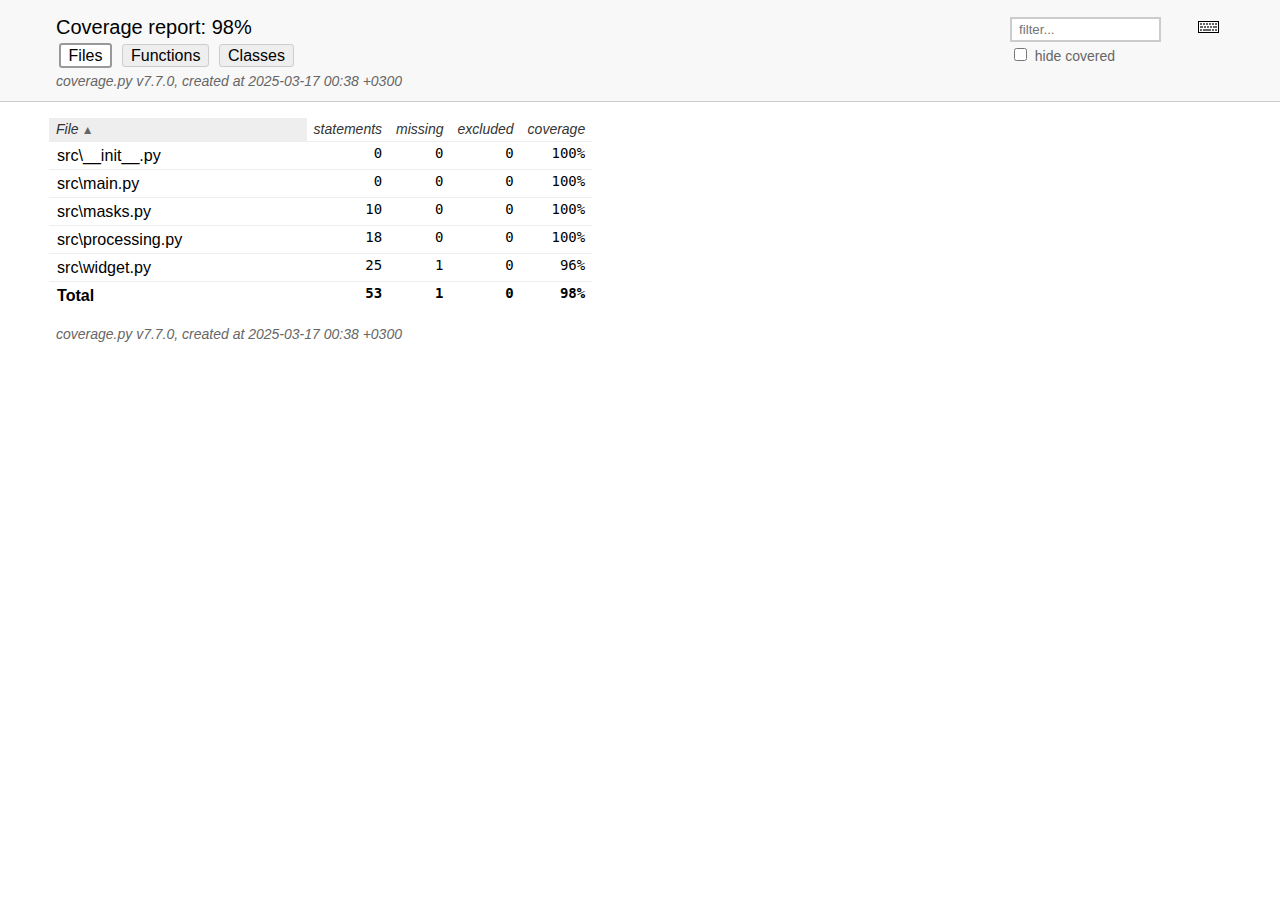
==== htmlcov/index.html @ 18d1ff5e "коммит с тестами" ====
<!DOCTYPE html>
<html lang="en">
<head>
    <meta http-equiv="Content-Type" content="text/html; charset=utf-8">
    <title>Coverage report</title>
    <link rel="icon" sizes="32x32" href="favicon_32_cb_58284776.png">
    <link rel="stylesheet" href="style_cb_718ce007.css" type="text/css">
    <script src="coverage_html_cb_497bf287.js" defer></script>
</head>
<body class="indexfile">
<header>
    <div class="content">
        <h1>Coverage report:
            <span class="pc_cov">98%</span>
        </h1>
        <aside id="help_panel_wrapper">
            <input id="help_panel_state" type="checkbox">
            <label for="help_panel_state">
                <img id="keyboard_icon" src="keybd_closed_cb_ce680311.png" alt="Show/hide keyboard shortcuts">
            </label>
            <div id="help_panel">
                <p class="legend">Shortcuts on this page</p>
                <div class="keyhelp">
                    <p>
                        <kbd>f</kbd>
                        <kbd>s</kbd>
                        <kbd>m</kbd>
                        <kbd>x</kbd>
                        <kbd>c</kbd>
                        &nbsp; change column sorting
                    </p>
                    <p>
                        <kbd>[</kbd>
                        <kbd>]</kbd>
                        &nbsp; prev/next file
                    </p>
                    <p>
                        <kbd>?</kbd> &nbsp; show/hide this help
                    </p>
                </div>
            </div>
        </aside>
        <form id="filter_container">
            <input id="filter" type="text" value="" placeholder="filter...">
            <div>
                <input id="hide100" type="checkbox" >
                <label for="hide100">hide covered</label>
            </div>
        </form>
        <h2>
                <a class="button current">Files</a>
                <a class="button" href="function_index.html">Functions</a>
                <a class="button" href="class_index.html">Classes</a>
        </h2>
        <p class="text">
            <a class="nav" href="https://coverage.readthedocs.io/en/7.7.0">coverage.py v7.7.0</a>,
            created at 2025-03-17 00:38 +0300
        </p>
    </div>
</header>
<main id="index">
    <table class="index" data-sortable>
        <thead>
            <tr class="tablehead" title="Click to sort">
                <th id="file" class="name left" aria-sort="none" data-shortcut="f">File<span class="arrows"></span></th>
                <th id="statements" aria-sort="none" data-default-sort-order="descending" data-shortcut="s">statements<span class="arrows"></span></th>
                <th id="missing" aria-sort="none" data-default-sort-order="descending" data-shortcut="m">missing<span class="arrows"></span></th>
                <th id="excluded" aria-sort="none" data-default-sort-order="descending" data-shortcut="x">excluded<span class="arrows"></span></th>
                <th id="coverage" class="right" aria-sort="none" data-shortcut="c">coverage<span class="arrows"></span></th>
            </tr>
        </thead>
        <tbody>
            <tr class="region">
                <td class="name left"><a href="z_145eef247bfb46b6___init___py.html">src\__init__.py</a></td>
                <td>0</td>
                <td>0</td>
                <td>0</td>
                <td class="right" data-ratio="0 0">100%</td>
            </tr>
            <tr class="region">
                <td class="name left"><a href="z_145eef247bfb46b6_main_py.html">src\main.py</a></td>
                <td>0</td>
                <td>0</td>
                <td>0</td>
                <td class="right" data-ratio="0 0">100%</td>
            </tr>
            <tr class="region">
                <td class="name left"><a href="z_145eef247bfb46b6_masks_py.html">src\masks.py</a></td>
                <td>10</td>
                <td>0</td>
                <td>0</td>
                <td class="right" data-ratio="10 10">100%</td>
            </tr>
            <tr class="region">
                <td class="name left"><a href="z_145eef247bfb46b6_processing_py.html">src\processing.py</a></td>
                <td>18</td>
                <td>0</td>
                <td>0</td>
                <td class="right" data-ratio="18 18">100%</td>
            </tr>
            <tr class="region">
                <td class="name left"><a href="z_145eef247bfb46b6_widget_py.html">src\widget.py</a></td>
                <td>25</td>
                <td>1</td>
                <td>0</td>
                <td class="right" data-ratio="24 25">96%</td>
            </tr>
        </tbody>
        <tfoot>
            <tr class="total">
                <td class="name left">Total</td>
                <td>53</td>
                <td>1</td>
                <td>0</td>
                <td class="right" data-ratio="52 53">98%</td>
            </tr>
        </tfoot>
    </table>
    <p id="no_rows">
        No items found using the specified filter.
    </p>
</main>
<footer>
    <div class="content">
        <p>
            <a class="nav" href="https://coverage.readthedocs.io/en/7.7.0">coverage.py v7.7.0</a>,
            created at 2025-03-17 00:38 +0300
        </p>
    </div>
    <aside class="hidden">
        <a id="prevFileLink" class="nav" href="z_145eef247bfb46b6_widget_py.html"></a>
        <a id="nextFileLink" class="nav" href="z_145eef247bfb46b6___init___py.html"></a>
        <button type="button" class="button_prev_file" data-shortcut="["></button>
        <button type="button" class="button_next_file" data-shortcut="]"></button>
        <button type="button" class="button_show_hide_help" data-shortcut="?"></button>
    </aside>
</footer>
</body>
</html>
---- htmlcov/style_cb_718ce007.css ----
@charset "UTF-8";
/* Licensed under the Apache License: http://www.apache.org/licenses/LICENSE-2.0 */
/* For details: https://github.com/nedbat/coveragepy/blob/master/NOTICE.txt */
/* Don't edit this .css file. Edit the .scss file instead! */
html, body, h1, h2, h3, p, table, td, th { margin: 0; padding: 0; border: 0; font-weight: inherit; font-style: inherit; font-size: 100%; font-family: inherit; vertical-align: baseline; }

body { font-family: -apple-system, BlinkMacSystemFont, "Segoe UI", Roboto, Ubuntu, Cantarell, "Helvetica Neue", sans-serif; font-size: 1em; background: #fff; color: #000; }

@media (prefers-color-scheme: dark) { body { background: #1e1e1e; } }

@media (prefers-color-scheme: dark) { body { color: #eee; } }

html > body { font-size: 16px; }

a:active, a:focus { outline: 2px dashed #007acc; }

p { font-size: .875em; line-height: 1.4em; }

table { border-collapse: collapse; }

td { vertical-align: top; }

table tr.hidden { display: none !important; }

p#no_rows { display: none; font-size: 1.15em; font-family: -apple-system, BlinkMacSystemFont, "Segoe UI", Roboto, Ubuntu, Cantarell, "Helvetica Neue", sans-serif; }

a.nav { text-decoration: none; color: inherit; }

a.nav:hover { text-decoration: underline; color: inherit; }

.hidden { display: none; }

header { background: #f8f8f8; width: 100%; z-index: 2; border-bottom: 1px solid #ccc; }

@media (prefers-color-scheme: dark) { header { background: black; } }

@media (prefers-color-scheme: dark) { header { border-color: #333; } }

header .content { padding: 1rem 3.5rem; }

header h2 { margin-top: .5em; font-size: 1em; }

header h2 a.button { font-family: inherit; font-size: inherit; border: 1px solid; border-radius: .2em; background: #eee; color: inherit; text-decoration: none; padding: .1em .5em; margin: 1px calc(.1em + 1px); cursor: pointer; border-color: #ccc; }

@media (prefers-color-scheme: dark) { header h2 a.button { background: #333; } }

@media (prefers-color-scheme: dark) { header h2 a.button { border-color: #444; } }

header h2 a.button.current { border: 2px solid; background: #fff; border-color: #999; cursor: default; }

@media (prefers-color-scheme: dark) { header h2 a.button.current { background: #1e1e1e; } }

@media (prefers-color-scheme: dark) { header h2 a.button.current { border-color: #777; } }

header p.text { margin: .5em 0 -.5em; color: #666; font-style: italic; }

@media (prefers-color-scheme: dark) { header p.text { color: #aaa; } }

header.sticky { position: fixed; left: 0; right: 0; height: 2.5em; }

header.sticky .text { display: none; }

header.sticky h1, header.sticky h2 { font-size: 1em; margin-top: 0; display: inline-block; }

header.sticky .content { padding: 0.5rem 3.5rem; }

header.sticky .content p { font-size: 1em; }

header.sticky ~ #source { padding-top: 6.5em; }

main { position: relative; z-index: 1; }

footer { margin: 1rem 3.5rem; }

footer .content { padding: 0; color: #666; font-style: italic; }

@media (prefers-color-scheme: dark) { footer .content { color: #aaa; } }

#index { margin: 1rem 0 0 3.5rem; }

h1 { font-size: 1.25em; display: inline-block; }

#filter_container { float: right; margin: 0 2em 0 0; line-height: 1.66em; }

#filter_container #filter { width: 10em; padding: 0.2em 0.5em; border: 2px solid #ccc; background: #fff; color: #000; }

@media (prefers-color-scheme: dark) { #filter_container #filter { border-color: #444; } }

@media (prefers-color-scheme: dark) { #filter_container #filter { background: #1e1e1e; } }

@media (prefers-color-scheme: dark) { #filter_container #filter { color: #eee; } }

#filter_container #filter:focus { border-color: #007acc; }

#filter_container :disabled ~ label { color: #ccc; }

@media (prefers-color-scheme: dark) { #filter_container :disabled ~ label { color: #444; } }

#filter_container label { font-size: .875em; color: #666; }

@media (prefers-color-scheme: dark) { #filter_container label { color: #aaa; } }

header button { font-family: inherit; font-size: inherit; border: 1px solid; border-radius: .2em; background: #eee; color: inherit; text-decoration: none; padding: .1em .5em; margin: 1px calc(.1em + 1px); cursor: pointer; border-color: #ccc; }

@media (prefers-color-scheme: dark) { header button { background: #333; } }

@media (prefers-color-scheme: dark) { header button { border-color: #444; } }

header button:active, header button:focus { outline: 2px dashed #007acc; }

header button.run { background: #eeffee; }

@media (prefers-color-scheme: dark) { header button.run { background: #373d29; } }

header button.run.show_run { background: #dfd; border: 2px solid #00dd00; margin: 0 .1em; }

@media (prefers-color-scheme: dark) { header button.run.show_run { background: #373d29; } }

header button.mis { background: #ffeeee; }

@media (prefers-color-scheme: dark) { header button.mis { background: #4b1818; } }

header button.mis.show_mis { background: #fdd; border: 2px solid #ff0000; margin: 0 .1em; }

@media (prefers-color-scheme: dark) { header button.mis.show_mis { background: #4b1818; } }

header button.exc { background: #f7f7f7; }

@media (prefers-color-scheme: dark) { header button.exc { background: #333; } }

header button.exc.show_exc { background: #eee; border: 2px solid #808080; margin: 0 .1em; }

@media (prefers-color-scheme: dark) { header button.exc.show_exc { background: #333; } }

header button.par { background: #ffffd5; }

@media (prefers-color-scheme: dark) { header button.par { background: #650; } }

header button.par.show_par { background: #ffa; border: 2px solid #bbbb00; margin: 0 .1em; }

@media (prefers-color-scheme: dark) { header button.par.show_par { background: #650; } }

#help_panel, #source p .annotate.long { display: none; position: absolute; z-index: 999; background: #ffffcc; border: 1px solid #888; border-radius: .2em; color: #333; padding: .25em .5em; }

#source p .annotate.long { white-space: normal; float: right; top: 1.75em; right: 1em; height: auto; }

#help_panel_wrapper { float: right; position: relative; }

#keyboard_icon { margin: 5px; }

#help_panel_state { display: none; }

#help_panel { top: 25px; right: 0; padding: .75em; border: 1px solid #883; color: #333; }

#help_panel .keyhelp p { margin-top: .75em; }

#help_panel .legend { font-style: italic; margin-bottom: 1em; }

.indexfile #help_panel { width: 25em; }

.pyfile #help_panel { width: 18em; }

#help_panel_state:checked ~ #help_panel { display: block; }

kbd { border: 1px solid black; border-color: #888 #333 #333 #888; padding: .1em .35em; font-family: SFMono-Regular, Menlo, Monaco, Consolas, monospace; font-weight: bold; background: #eee; border-radius: 3px; }

#source { padding: 1em 0 1em 3.5rem; font-family: SFMono-Regular, Menlo, Monaco, Consolas, monospace; }

#source p { position: relative; white-space: pre; }

#source p * { box-sizing: border-box; }

#source p .n { float: left; text-align: right; width: 3.5rem; box-sizing: border-box; margin-left: -3.5rem; padding-right: 1em; color: #999; user-select: none; }

@media (prefers-color-scheme: dark) { #source p .n { color: #777; } }

#source p .n.highlight { background: #ffdd00; }

#source p .n a { scroll-margin-top: 6em; text-decoration: none; color: #999; }

@media (prefers-color-scheme: dark) { #source p .n a { color: #777; } }

#source p .n a:hover { text-decoration: underline; color: #999; }

@media (prefers-color-scheme: dark) { #source p .n a:hover { color: #777; } }

#source p .t { display: inline-block; width: 100%; box-sizing: border-box; margin-left: -.5em; padding-left: 0.3em; border-left: 0.2em solid #fff; }

@media (prefers-color-scheme: dark) { #source p .t { border-color: #1e1e1e; } }

#source p .t:hover { background: #f2f2f2; }

@media (prefers-color-scheme: dark) { #source p .t:hover { background: #282828; } }

#source p .t:hover ~ .r .annotate.long { display: block; }

#source p .t .com { color: #008000; font-style: italic; line-height: 1px; }

@media (prefers-color-scheme: dark) { #source p .t .com { color: #6a9955; } }

#source p .t .key { font-weight: bold; line-height: 1px; }

#source p .t .str { color: #0451a5; }

@media (prefers-color-scheme: dark) { #source p .t .str { color: #9cdcfe; } }

#source p.mis .t { border-left: 0.2em solid #ff0000; }

#source p.mis.show_mis .t { background: #fdd; }

@media (prefers-color-scheme: dark) { #source p.mis.show_mis .t { background: #4b1818; } }

#source p.mis.show_mis .t:hover { background: #f2d2d2; }

@media (prefers-color-scheme: dark) { #source p.mis.show_mis .t:hover { background: #532323; } }

#source p.run .t { border-left: 0.2em solid #00dd00; }

#source p.run.show_run .t { background: #dfd; }

@media (prefers-color-scheme: dark) { #source p.run.show_run .t { background: #373d29; } }

#source p.run.show_run .t:hover { background: #d2f2d2; }

@media (prefers-color-scheme: dark) { #source p.run.show_run .t:hover { background: #404633; } }

#source p.exc .t { border-left: 0.2em solid #808080; }

#source p.exc.show_exc .t { background: #eee; }

@media (prefers-color-scheme: dark) { #source p.exc.show_exc .t { background: #333; } }

#source p.exc.show_exc .t:hover { background: #e2e2e2; }

@media (prefers-color-scheme: dark) { #source p.exc.show_exc .t:hover { background: #3c3c3c; } }

#source p.par .t { border-left: 0.2em solid #bbbb00; }

#source p.par.show_par .t { background: #ffa; }

@media (prefers-color-scheme: dark) { #source p.par.show_par .t { background: #650; } }

#source p.par.show_par .t:hover { background: #f2f2a2; }

@media (prefers-color-scheme: dark) { #source p.par.show_par .t:hover { background: #6d5d0c; } }

#source p .r { position: absolute; top: 0; right: 2.5em; font-family: -apple-system, BlinkMacSystemFont, "Segoe UI", Roboto, Ubuntu, Cantarell, "Helvetica Neue", sans-serif; }

#source p .annotate { font-family: -apple-system, BlinkMacSystemFont, "Segoe UI", Roboto, Ubuntu, Cantarell, "Helvetica Neue", sans-serif; color: #666; padding-right: .5em; }

@media (prefers-color-scheme: dark) { #source p .annotate { color: #ddd; } }

#source p .annotate.short:hover ~ .long { display: block; }

#source p .annotate.long { width: 30em; right: 2.5em; }

#source p input { display: none; }

#source p input ~ .r label.ctx { cursor: pointer; border-radius: .25em; }

#source p input ~ .r label.ctx::before { content: "▶ "; }

#source p input ~ .r label.ctx:hover { background: #e8f4ff; color: #666; }

@media (prefers-color-scheme: dark) { #source p input ~ .r label.ctx:hover { background: #0f3a42; } }

@media (prefers-color-scheme: dark) { #source p input ~ .r label.ctx:hover { color: #aaa; } }

#source p input:checked ~ .r label.ctx { background: #d0e8ff; color: #666; border-radius: .75em .75em 0 0; padding: 0 .5em; margin: -.25em 0; }

@media (prefers-color-scheme: dark) { #source p input:checked ~ .r label.ctx { background: #056; } }

@media (prefers-color-scheme: dark) { #source p input:checked ~ .r label.ctx { color: #aaa; } }

#source p input:checked ~ .r label.ctx::before { content: "▼ "; }

#source p input:checked ~ .ctxs { padding: .25em .5em; overflow-y: scroll; max-height: 10.5em; }

#source p label.ctx { color: #999; display: inline-block; padding: 0 .5em; font-size: .8333em; }

@media (prefers-color-scheme: dark) { #source p label.ctx { color: #777; } }

#source p .ctxs { display: block; max-height: 0; overflow-y: hidden; transition: all .2s; padding: 0 .5em; font-family: -apple-system, BlinkMacSystemFont, "Segoe UI", Roboto, Ubuntu, Cantarell, "Helvetica Neue", sans-serif; white-space: nowrap; background: #d0e8ff; border-radius: .25em; margin-right: 1.75em; text-align: right; }

@media (prefers-color-scheme: dark) { #source p .ctxs { background: #056; } }

#index { font-family: SFMono-Regular, Menlo, Monaco, Consolas, monospace; font-size: 0.875em; }

#index table.index { margin-left: -.5em; }

#index td, #index th { text-align: right; padding: .25em .5em; border-bottom: 1px solid #eee; }

@media (prefers-color-scheme: dark) { #index td, #index th { border-color: #333; } }

#index td.name, #index th.name { text-align: left; width: auto; font-family: -apple-system, BlinkMacSystemFont, "Segoe UI", Roboto, Ubuntu, Cantarell, "Helvetica Neue", sans-serif; min-width: 15em; }

#index th { font-family: -apple-system, BlinkMacSystemFont, "Segoe UI", Roboto, Ubuntu, Cantarell, "Helvetica Neue", sans-serif; font-style: italic; color: #333; cursor: pointer; }

@media (prefers-color-scheme: dark) { #index th { color: #ddd; } }

#index th:hover { background: #eee; }

@media (prefers-color-scheme: dark) { #index th:hover { background: #333; } }

#index th .arrows { color: #666; font-size: 85%; font-family: sans-serif; font-style: normal; pointer-events: none; }

#index th[aria-sort="ascending"], #index th[aria-sort="descending"] { white-space: nowrap; background: #eee; padding-left: .5em; }

@media (prefers-color-scheme: dark) { #index th[aria-sort="ascending"], #index th[aria-sort="descending"] { background: #333; } }

#index th[aria-sort="ascending"] .arrows::after { content: " ▲"; }

#index th[aria-sort="descending"] .arrows::after { content: " ▼"; }

#index td.name { font-size: 1.15em; }

#index td.name a { text-decoration: none; color: inherit; }

#index td.name .no-noun { font-style: italic; }

#index tr.total td, #index tr.total_dynamic td { font-weight: bold; border-top: 1px solid #ccc; border-bottom: none; }

#index tr.region:hover { background: #eee; }

@media (prefers-color-scheme: dark) { #index tr.region:hover { background: #333; } }

#index tr.region:hover td.name { text-decoration: underline; color: inherit; }

#scroll_marker { position: fixed; z-index: 3; right: 0; top: 0; width: 16px; height: 100%; background: #fff; border-left: 1px solid #eee; will-change: transform; }

@media (prefers-color-scheme: dark) { #scroll_marker { background: #1e1e1e; } }

@media (prefers-color-scheme: dark) { #scroll_marker { border-color: #333; } }

#scroll_marker .marker { background: #ccc; position: absolute; min-height: 3px; width: 100%; }

@media (prefers-color-scheme: dark) { #scroll_marker .marker { background: #444; } }
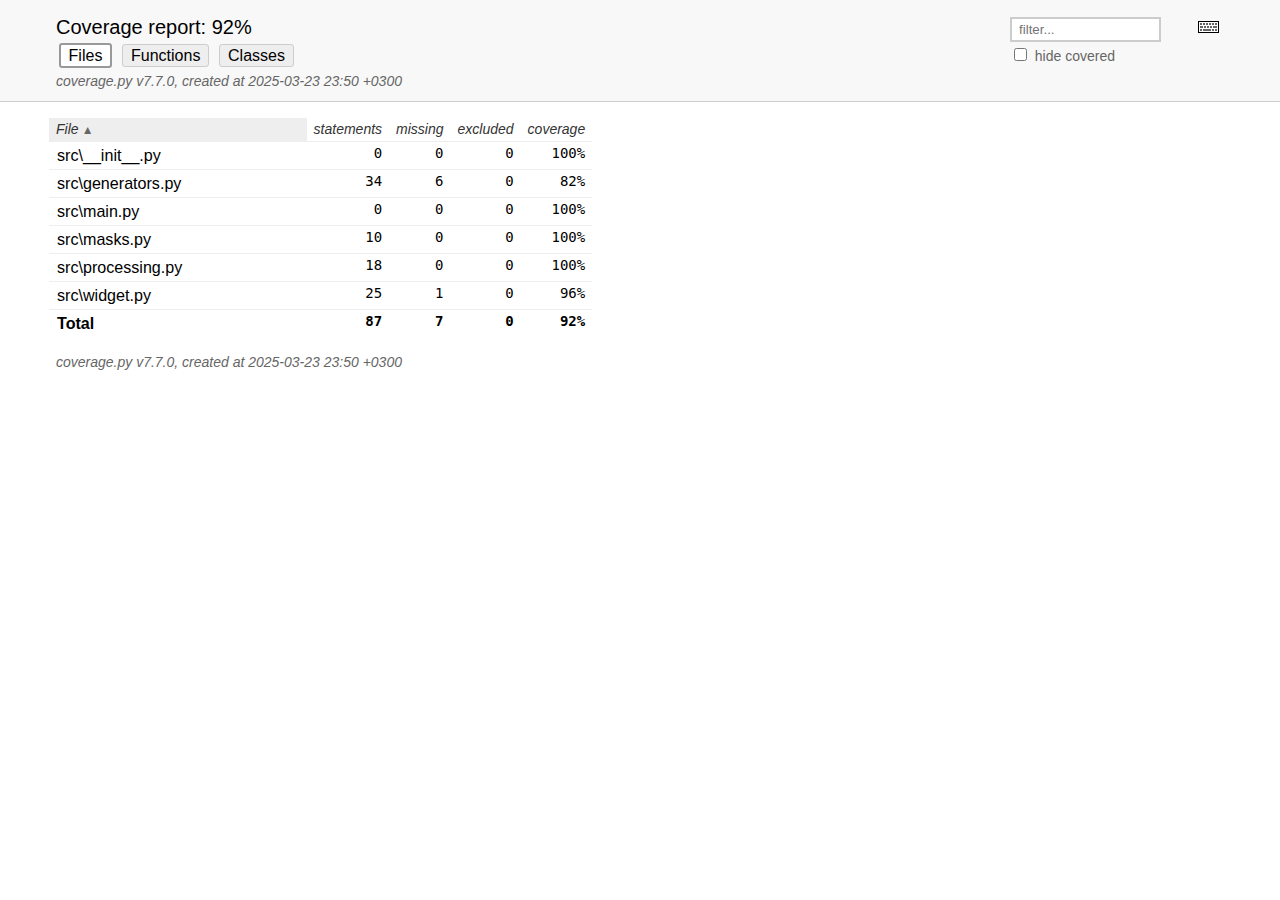
==== commit 24d5d99d: "коммит с генераторами и тестами на них" ====
--- a/htmlcov/index.html
+++ b/htmlcov/index.html
@@ -11,7 +11,7 @@
 <header>
     <div class="content">
         <h1>Coverage report:
-            <span class="pc_cov">98%</span>
+            <span class="pc_cov">92%</span>
         </h1>
         <aside id="help_panel_wrapper">
             <input id="help_panel_state" type="checkbox">
@@ -54,7 +54,7 @@
         </h2>
         <p class="text">
             <a class="nav" href="https://coverage.readthedocs.io/en/7.7.0">coverage.py v7.7.0</a>,
-            created at 2025-03-17 00:38 +0300
+            created at 2025-03-23 23:50 +0300
         </p>
     </div>
 </header>
@@ -76,6 +76,13 @@
                 <td>0</td>
                 <td>0</td>
                 <td class="right" data-ratio="0 0">100%</td>
+            </tr>
+            <tr class="region">
+                <td class="name left"><a href="z_145eef247bfb46b6_generators_py.html">src\generators.py</a></td>
+                <td>34</td>
+                <td>6</td>
+                <td>0</td>
+                <td class="right" data-ratio="28 34">82%</td>
             </tr>
             <tr class="region">
                 <td class="name left"><a href="z_145eef247bfb46b6_main_py.html">src\main.py</a></td>
@@ -109,10 +116,10 @@
         <tfoot>
             <tr class="total">
                 <td class="name left">Total</td>
-                <td>53</td>
-                <td>1</td>
+                <td>87</td>
+                <td>7</td>
                 <td>0</td>
-                <td class="right" data-ratio="52 53">98%</td>
+                <td class="right" data-ratio="80 87">92%</td>
             </tr>
         </tfoot>
     </table>
@@ -124,7 +131,7 @@
     <div class="content">
         <p>
             <a class="nav" href="https://coverage.readthedocs.io/en/7.7.0">coverage.py v7.7.0</a>,
-            created at 2025-03-17 00:38 +0300
+            created at 2025-03-23 23:50 +0300
         </p>
     </div>
     <aside class="hidden">
@@ -136,4 +143,4 @@
     </aside>
 </footer>
 </body>
-</html>+</html>
--- a/htmlcov/style_cb_718ce007.css
+++ b/htmlcov/style_cb_718ce007.css
@@ -334,4 +334,4 @@
 
 #scroll_marker .marker { background: #ccc; position: absolute; min-height: 3px; width: 100%; }
 
-@media (prefers-color-scheme: dark) { #scroll_marker .marker { background: #444; } }+@media (prefers-color-scheme: dark) { #scroll_marker .marker { background: #444; } }
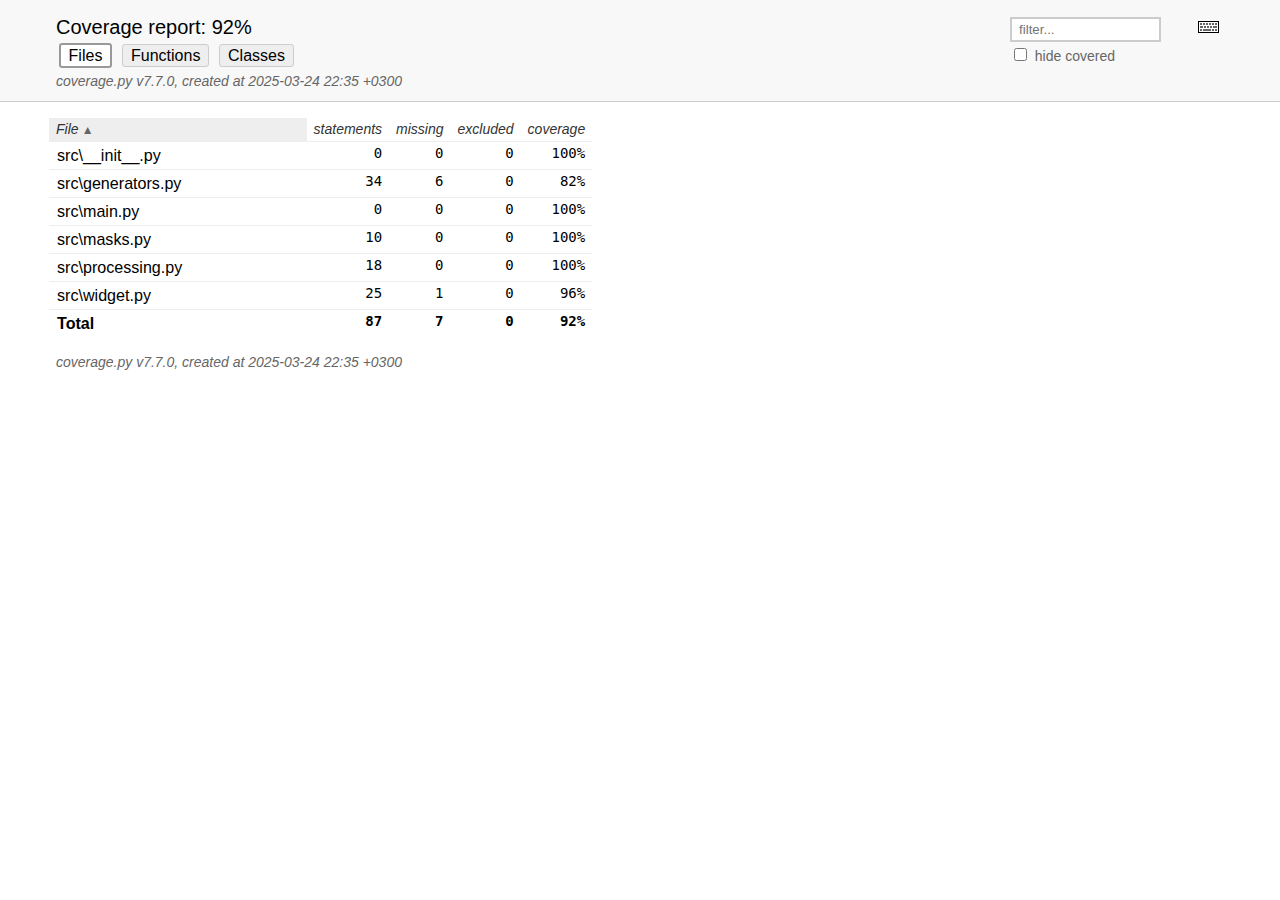
==== commit 1c2feff2: "коммит с заменой прямых тестов пустых списков на тесты через фикстуры" ====
--- a/htmlcov/index.html
+++ b/htmlcov/index.html
@@ -54,7 +54,7 @@
         </h2>
         <p class="text">
             <a class="nav" href="https://coverage.readthedocs.io/en/7.7.0">coverage.py v7.7.0</a>,
-            created at 2025-03-23 23:50 +0300
+            created at 2025-03-24 22:35 +0300
         </p>
     </div>
 </header>
@@ -131,7 +131,7 @@
     <div class="content">
         <p>
             <a class="nav" href="https://coverage.readthedocs.io/en/7.7.0">coverage.py v7.7.0</a>,
-            created at 2025-03-23 23:50 +0300
+            created at 2025-03-24 22:35 +0300
         </p>
     </div>
     <aside class="hidden">
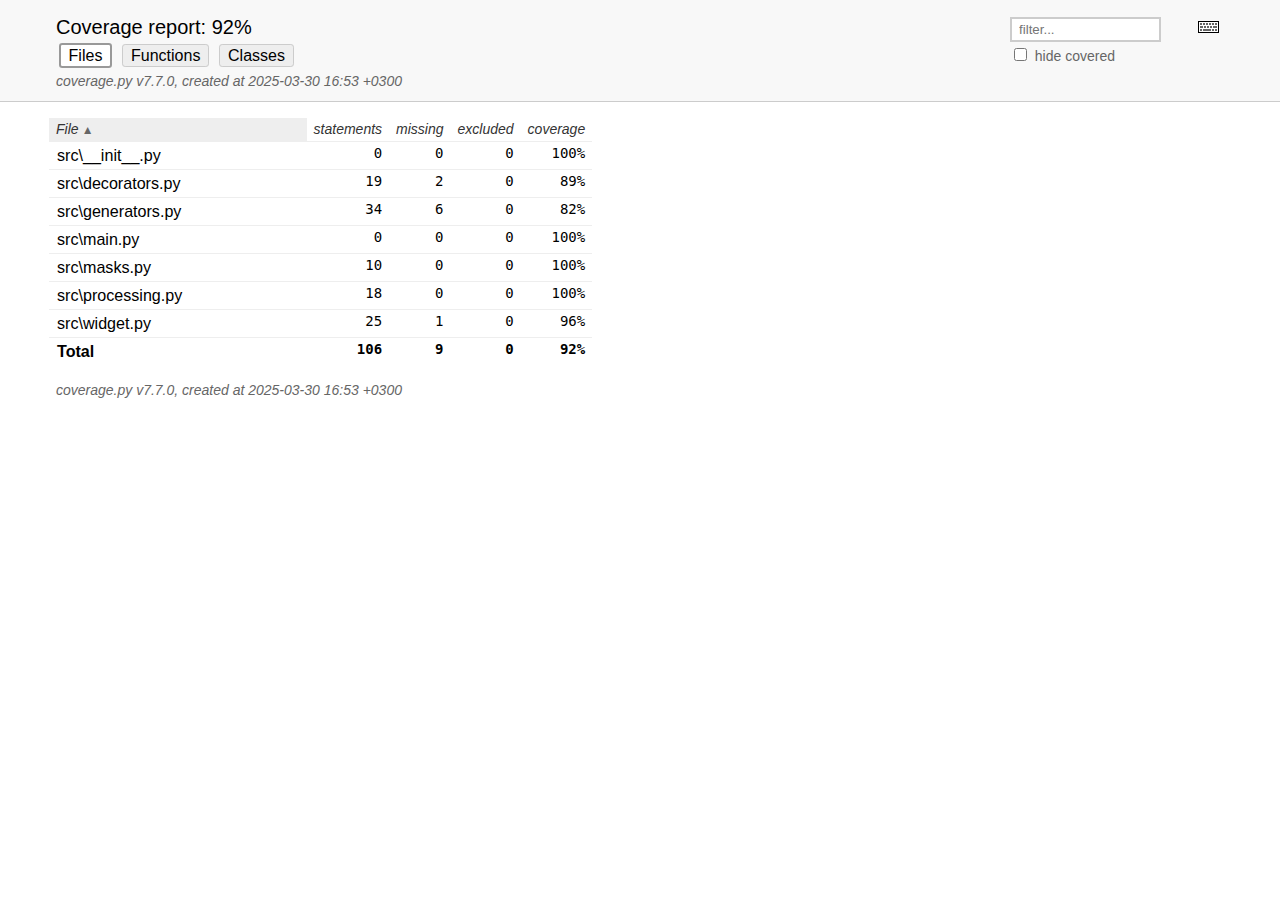
==== commit 4852390f: "коммит с декоратором, тестом на него и файлом покрытия" ====
--- a/htmlcov/index.html
+++ b/htmlcov/index.html
@@ -54,7 +54,7 @@
         </h2>
         <p class="text">
             <a class="nav" href="https://coverage.readthedocs.io/en/7.7.0">coverage.py v7.7.0</a>,
-            created at 2025-03-24 22:35 +0300
+            created at 2025-03-30 16:53 +0300
         </p>
     </div>
 </header>
@@ -76,6 +76,13 @@
                 <td>0</td>
                 <td>0</td>
                 <td class="right" data-ratio="0 0">100%</td>
+            </tr>
+            <tr class="region">
+                <td class="name left"><a href="z_145eef247bfb46b6_decorators_py.html">src\decorators.py</a></td>
+                <td>19</td>
+                <td>2</td>
+                <td>0</td>
+                <td class="right" data-ratio="17 19">89%</td>
             </tr>
             <tr class="region">
                 <td class="name left"><a href="z_145eef247bfb46b6_generators_py.html">src\generators.py</a></td>
@@ -116,10 +123,10 @@
         <tfoot>
             <tr class="total">
                 <td class="name left">Total</td>
-                <td>87</td>
-                <td>7</td>
+                <td>106</td>
+                <td>9</td>
                 <td>0</td>
-                <td class="right" data-ratio="80 87">92%</td>
+                <td class="right" data-ratio="97 106">92%</td>
             </tr>
         </tfoot>
     </table>
@@ -131,7 +138,7 @@
     <div class="content">
         <p>
             <a class="nav" href="https://coverage.readthedocs.io/en/7.7.0">coverage.py v7.7.0</a>,
-            created at 2025-03-24 22:35 +0300
+            created at 2025-03-30 16:53 +0300
         </p>
     </div>
     <aside class="hidden">
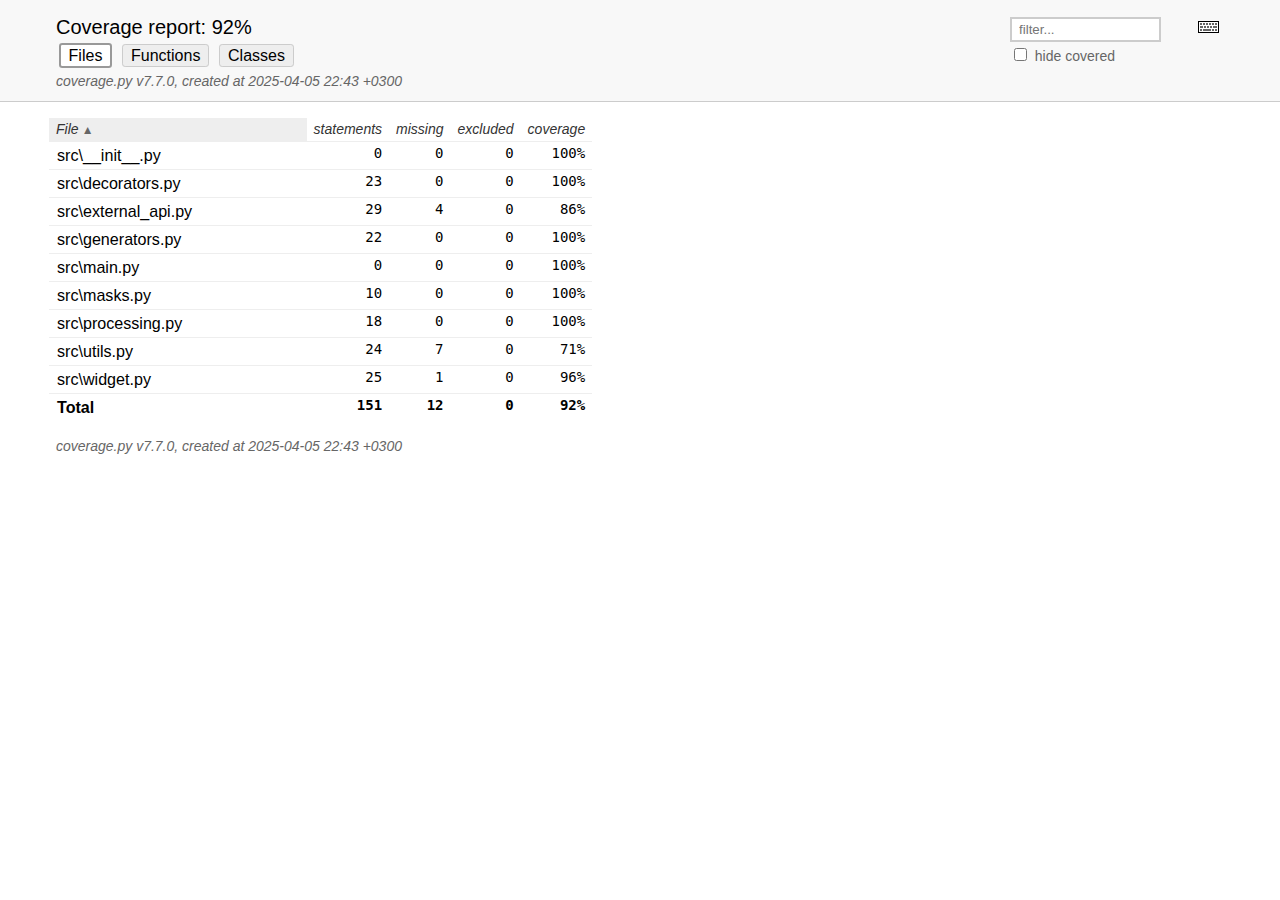
==== commit 4e606748: "коммит на домашку 12_1" ====
--- a/htmlcov/index.html
+++ b/htmlcov/index.html
@@ -54,7 +54,7 @@
         </h2>
         <p class="text">
             <a class="nav" href="https://coverage.readthedocs.io/en/7.7.0">coverage.py v7.7.0</a>,
-            created at 2025-03-30 16:53 +0300
+            created at 2025-04-05 22:43 +0300
         </p>
     </div>
 </header>
@@ -79,17 +79,24 @@
             </tr>
             <tr class="region">
                 <td class="name left"><a href="z_145eef247bfb46b6_decorators_py.html">src\decorators.py</a></td>
-                <td>19</td>
-                <td>2</td>
+                <td>23</td>
                 <td>0</td>
-                <td class="right" data-ratio="17 19">89%</td>
+                <td>0</td>
+                <td class="right" data-ratio="23 23">100%</td>
+            </tr>
+            <tr class="region">
+                <td class="name left"><a href="z_145eef247bfb46b6_external_api_py.html">src\external_api.py</a></td>
+                <td>29</td>
+                <td>4</td>
+                <td>0</td>
+                <td class="right" data-ratio="25 29">86%</td>
             </tr>
             <tr class="region">
                 <td class="name left"><a href="z_145eef247bfb46b6_generators_py.html">src\generators.py</a></td>
-                <td>34</td>
-                <td>6</td>
+                <td>22</td>
                 <td>0</td>
-                <td class="right" data-ratio="28 34">82%</td>
+                <td>0</td>
+                <td class="right" data-ratio="22 22">100%</td>
             </tr>
             <tr class="region">
                 <td class="name left"><a href="z_145eef247bfb46b6_main_py.html">src\main.py</a></td>
@@ -113,6 +120,13 @@
                 <td class="right" data-ratio="18 18">100%</td>
             </tr>
             <tr class="region">
+                <td class="name left"><a href="z_145eef247bfb46b6_utils_py.html">src\utils.py</a></td>
+                <td>24</td>
+                <td>7</td>
+                <td>0</td>
+                <td class="right" data-ratio="17 24">71%</td>
+            </tr>
+            <tr class="region">
                 <td class="name left"><a href="z_145eef247bfb46b6_widget_py.html">src\widget.py</a></td>
                 <td>25</td>
                 <td>1</td>
@@ -123,10 +137,10 @@
         <tfoot>
             <tr class="total">
                 <td class="name left">Total</td>
-                <td>106</td>
-                <td>9</td>
+                <td>151</td>
+                <td>12</td>
                 <td>0</td>
-                <td class="right" data-ratio="97 106">92%</td>
+                <td class="right" data-ratio="139 151">92%</td>
             </tr>
         </tfoot>
     </table>
@@ -138,7 +152,7 @@
     <div class="content">
         <p>
             <a class="nav" href="https://coverage.readthedocs.io/en/7.7.0">coverage.py v7.7.0</a>,
-            created at 2025-03-30 16:53 +0300
+            created at 2025-04-05 22:43 +0300
         </p>
     </div>
     <aside class="hidden">
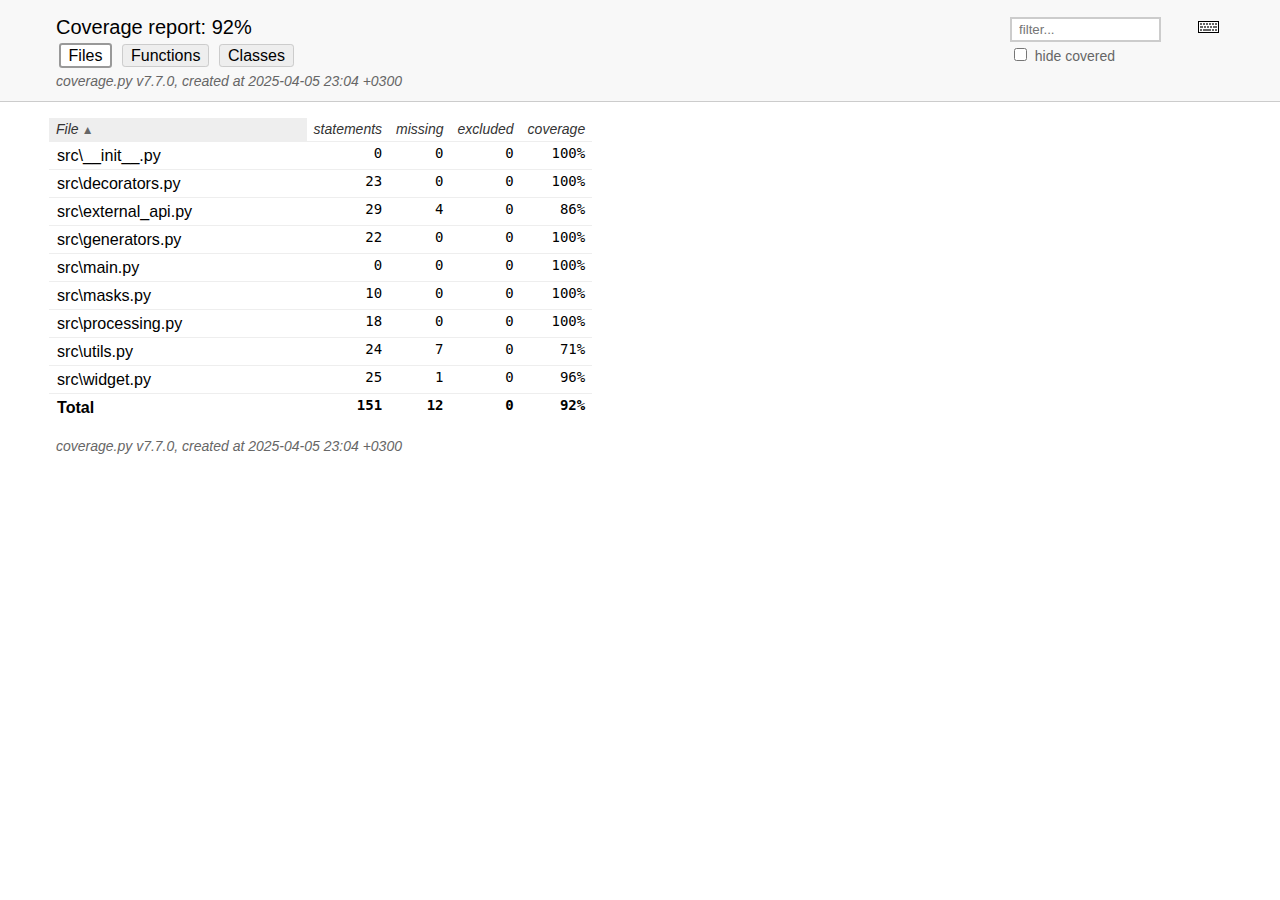
==== commit 69642792: "коммит к домашке 12_1" ====
--- a/htmlcov/index.html
+++ b/htmlcov/index.html
@@ -54,7 +54,7 @@
         </h2>
         <p class="text">
             <a class="nav" href="https://coverage.readthedocs.io/en/7.7.0">coverage.py v7.7.0</a>,
-            created at 2025-04-05 22:43 +0300
+            created at 2025-04-05 23:04 +0300
         </p>
     </div>
 </header>
@@ -152,7 +152,7 @@
     <div class="content">
         <p>
             <a class="nav" href="https://coverage.readthedocs.io/en/7.7.0">coverage.py v7.7.0</a>,
-            created at 2025-04-05 22:43 +0300
+            created at 2025-04-05 23:04 +0300
         </p>
     </div>
     <aside class="hidden">
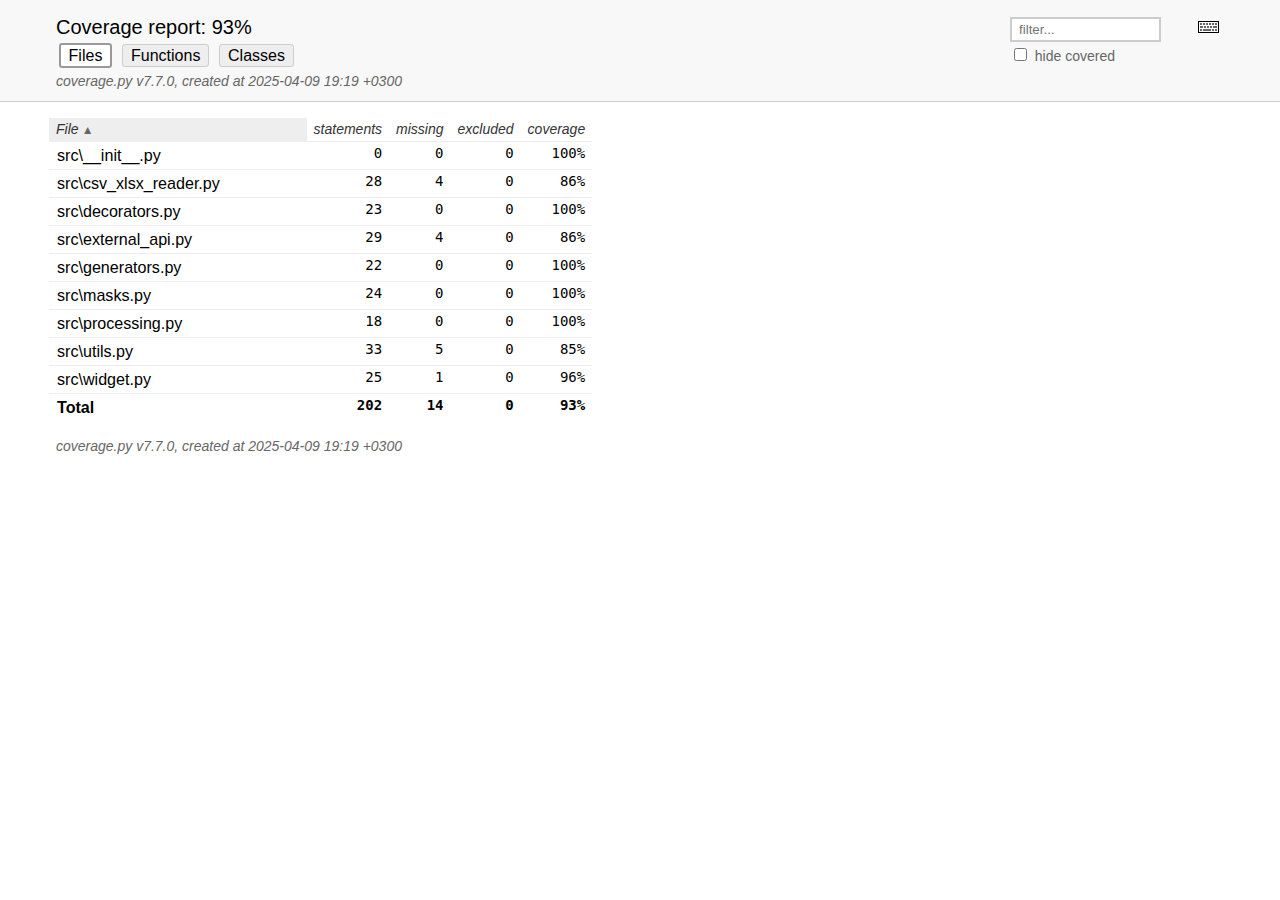
==== commit 5f9c1a0a: "коммит к домашке 13_1" ====
--- a/htmlcov/index.html
+++ b/htmlcov/index.html
@@ -11,7 +11,7 @@
 <header>
     <div class="content">
         <h1>Coverage report:
-            <span class="pc_cov">92%</span>
+            <span class="pc_cov">93%</span>
         </h1>
         <aside id="help_panel_wrapper">
             <input id="help_panel_state" type="checkbox">
@@ -54,7 +54,7 @@
         </h2>
         <p class="text">
             <a class="nav" href="https://coverage.readthedocs.io/en/7.7.0">coverage.py v7.7.0</a>,
-            created at 2025-04-05 23:04 +0300
+            created at 2025-04-09 19:19 +0300
         </p>
     </div>
 </header>
@@ -78,6 +78,13 @@
                 <td class="right" data-ratio="0 0">100%</td>
             </tr>
             <tr class="region">
+                <td class="name left"><a href="z_145eef247bfb46b6_csv_xlsx_reader_py.html">src\csv_xlsx_reader.py</a></td>
+                <td>28</td>
+                <td>4</td>
+                <td>0</td>
+                <td class="right" data-ratio="24 28">86%</td>
+            </tr>
+            <tr class="region">
                 <td class="name left"><a href="z_145eef247bfb46b6_decorators_py.html">src\decorators.py</a></td>
                 <td>23</td>
                 <td>0</td>
@@ -99,18 +106,11 @@
                 <td class="right" data-ratio="22 22">100%</td>
             </tr>
             <tr class="region">
-                <td class="name left"><a href="z_145eef247bfb46b6_main_py.html">src\main.py</a></td>
+                <td class="name left"><a href="z_145eef247bfb46b6_masks_py.html">src\masks.py</a></td>
+                <td>24</td>
                 <td>0</td>
                 <td>0</td>
-                <td>0</td>
-                <td class="right" data-ratio="0 0">100%</td>
-            </tr>
-            <tr class="region">
-                <td class="name left"><a href="z_145eef247bfb46b6_masks_py.html">src\masks.py</a></td>
-                <td>10</td>
-                <td>0</td>
-                <td>0</td>
-                <td class="right" data-ratio="10 10">100%</td>
+                <td class="right" data-ratio="24 24">100%</td>
             </tr>
             <tr class="region">
                 <td class="name left"><a href="z_145eef247bfb46b6_processing_py.html">src\processing.py</a></td>
@@ -121,10 +121,10 @@
             </tr>
             <tr class="region">
                 <td class="name left"><a href="z_145eef247bfb46b6_utils_py.html">src\utils.py</a></td>
-                <td>24</td>
-                <td>7</td>
+                <td>33</td>
+                <td>5</td>
                 <td>0</td>
-                <td class="right" data-ratio="17 24">71%</td>
+                <td class="right" data-ratio="28 33">85%</td>
             </tr>
             <tr class="region">
                 <td class="name left"><a href="z_145eef247bfb46b6_widget_py.html">src\widget.py</a></td>
@@ -137,10 +137,10 @@
         <tfoot>
             <tr class="total">
                 <td class="name left">Total</td>
-                <td>151</td>
-                <td>12</td>
+                <td>202</td>
+                <td>14</td>
                 <td>0</td>
-                <td class="right" data-ratio="139 151">92%</td>
+                <td class="right" data-ratio="188 202">93%</td>
             </tr>
         </tfoot>
     </table>
@@ -152,7 +152,7 @@
     <div class="content">
         <p>
             <a class="nav" href="https://coverage.readthedocs.io/en/7.7.0">coverage.py v7.7.0</a>,
-            created at 2025-04-05 23:04 +0300
+            created at 2025-04-09 19:19 +0300
         </p>
     </div>
     <aside class="hidden">
